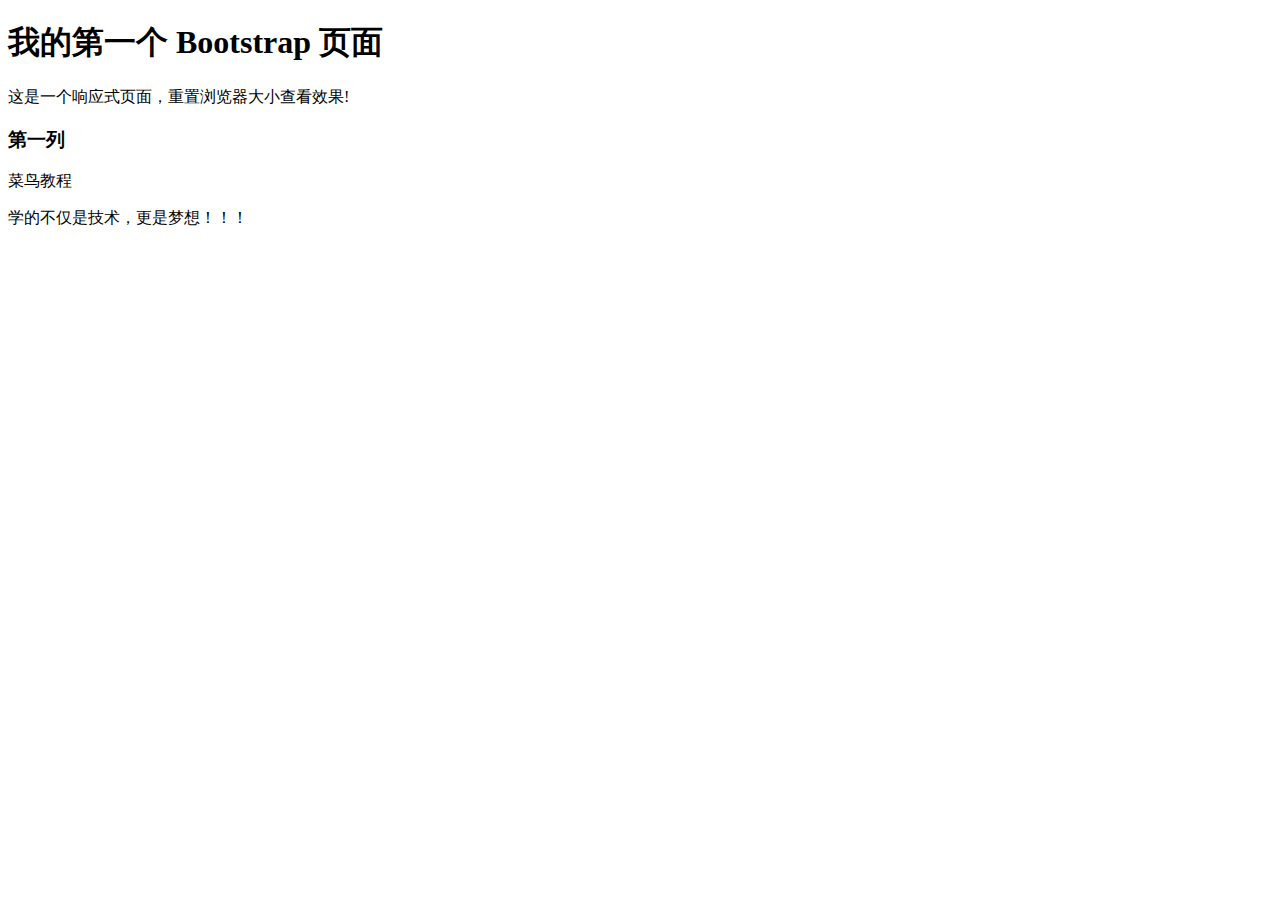
==== BootStrap5/Demo1.html @ d5c70472 "从菜鸟教程重新开始学习BootStrap最新版本5" ====
<!DOCTYPE html>
<html>
  <head>
    <title>Bootstrap5 实例</title>
    <meta charset="utf-8" />
    <meta name="viewport" content="width=device-width, initial-scale=1" />
    <link
      href="https://cdn.staticfile.org/twitter-bootstrap/5.1.1/css/bootstrap.min.css"
      rel="stylesheet"
    />
    <script src="https://cdn.staticfile.org/twitter-bootstrap/5.1.1/js/bootstrap.bundle.min.js"></script>
  </head>

  <body>
      <div class="container-fluid p-5 bg-primary text-white text-center">
          <h1>我的第一个 Bootstrap 页面</h1>
          <p>这是一个响应式页面，重置浏览器大小查看效果!</p>
      </div>

      <div class="container mt-5">
          <div class="row">
                <div class="col-md-4">
                    <h3>第一列</h3>
                    <p>菜鸟教程</p>
                    <p>学的不仅是技术，更是梦想！！！</p>
                </div>
          </div>
      </div>
  </body>
</html>
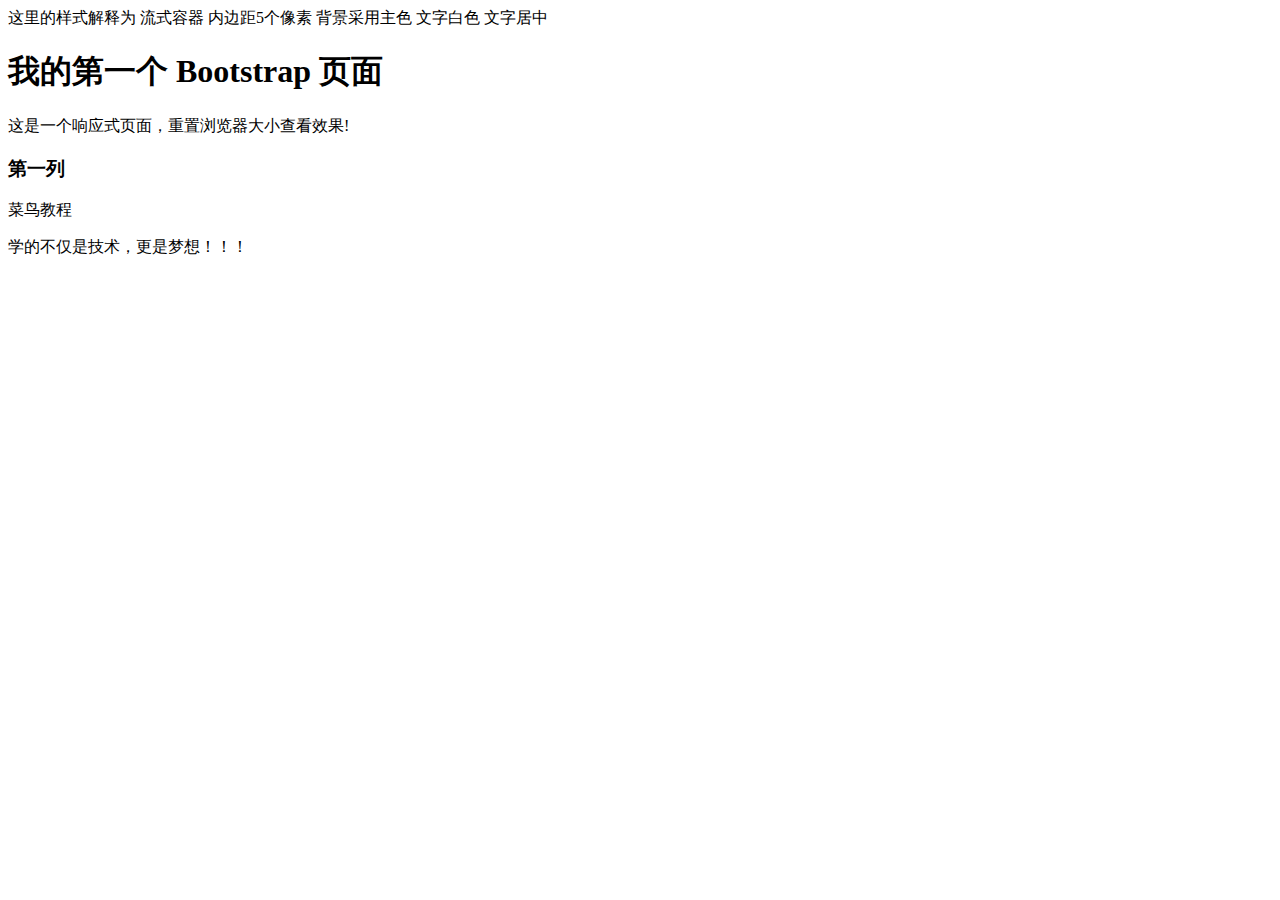
==== commit 6e2ee67e: "学习class样式" ====
--- a/BootStrap5/Demo1.html
+++ b/BootStrap5/Demo1.html
@@ -11,7 +11,10 @@
     <script src="https://cdn.staticfile.org/twitter-bootstrap/5.1.1/js/bootstrap.bundle.min.js"></script>
   </head>
 
+  <!-- .container 类用于固定宽度并支持响应式布局的容器。
+    .container-fluid 类用于 100% 宽度，占据全部视口（viewport）的容器 -->
   <body>
+      这里的样式解释为 流式容器 内边距5个像素 背景采用主色 文字白色 文字居中
       <div class="container-fluid p-5 bg-primary text-white text-center">
           <h1>我的第一个 Bootstrap 页面</h1>
           <p>这是一个响应式页面，重置浏览器大小查看效果!</p>
